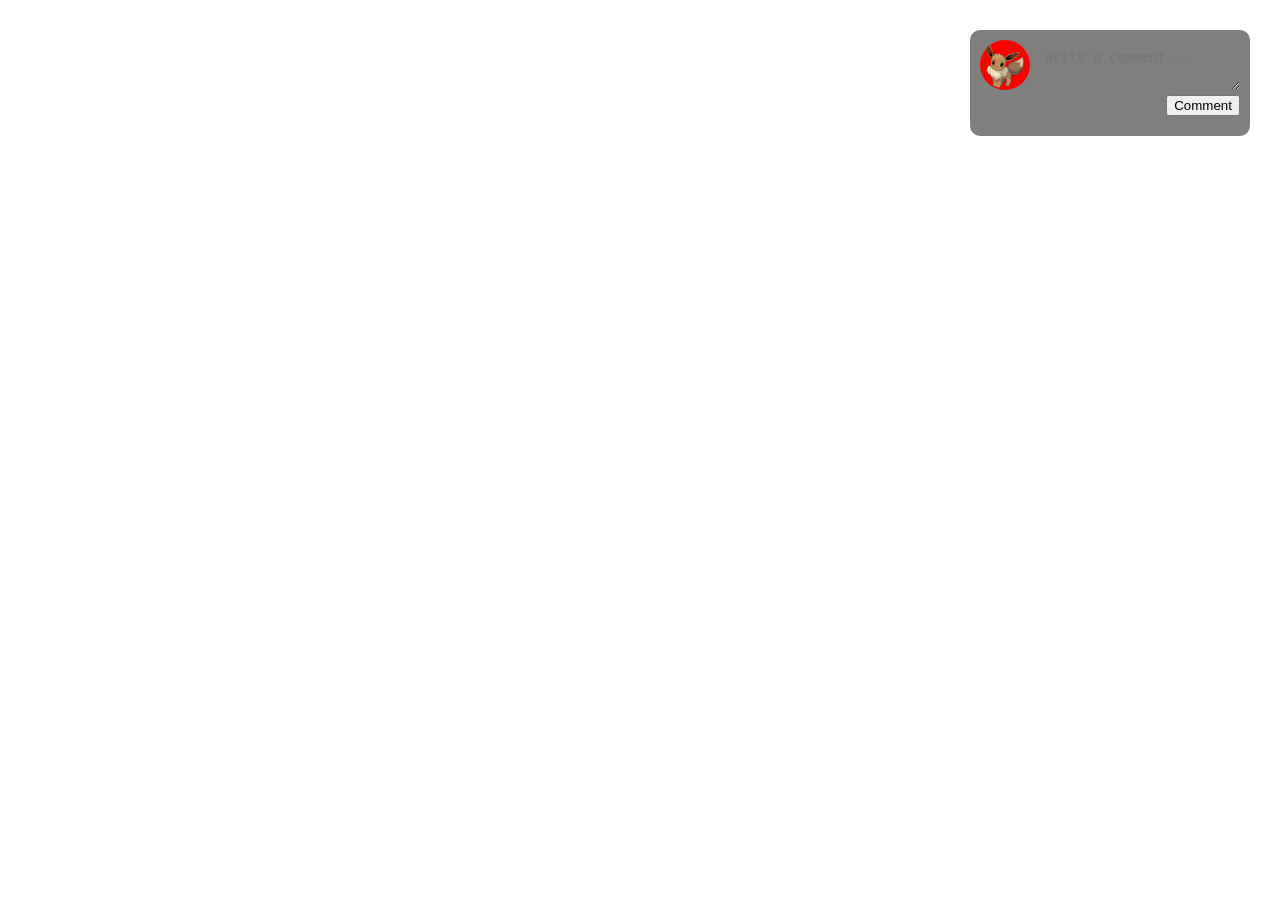
==== Sample-Frontend/index.html @ d156b5cd "Submit form data as a Nostr event" ====
<html>
  <head>
    <meta charset="utf-8" />
    <link rel="stylesheet" href="default.css" media="all" />
    <title>Toastr</title>
    <script src="nostr.bundle.js"></script>
  </head>
  <body>
    <div class="toastr-container">
      <div class="toasts">
      </div>

      <div class="toast-new">
        <header>
          <img class="avatar" src="133.png" />
          <form action="https://toastr.tylerfreedman.com/toasts" method="POST" class="toast-new-form" autocomplete="off">
            <input type="hidden" name="domain" value="" />
            <input type="hidden" name="url" value="" />
            <input type="hidden" name="username" value="Eevee" />
            <input type="hidden" name="avatar_url" value="133.png" />
            <input type="hidden" name="likes" value="0" />
            <input type="hidden" name="zaps" value="0" />
            <input type="hidden" name="replies" value="0" />
            <input type="hidden" name="reposts" value="0" />

            <textarea type="text" name="message" placeholder="Write a comment..."></textarea>
            <button type="submit">Comment</submit>
          </form>
        </header>
      </div>

    </div>

    <script>

      function toast(parentSelector, data) {
        const div = document.createElement('div');

        var epoch_timestamp = new Date(0);
        epoch_timestamp.setUTCSeconds(data.timestamp);

        div.innerHTML = `
          <div class="toast">
            <header>
              <img class="avatar" src="${data.avatar_url}" />
              <div>
                <div class="username">${data.username}</div>
                <span class="timestamp"><time datetime="${epoch_timestamp}">Posted on ${epoch_timestamp.toLocaleDateString()}</time></span>
              </div>

            </header>
            <span class="caption">${data.message}</span>
            <footer>
              <span class="replies">
                <a href="#"><img class="reply" /> ${data.replies}</a>
              </span>
              <span class="zaps">
                <a class="zap" href="#"><img class="zap" /> ${data.zaps}</a>
              </span>
              <span class="likes">
                <a class="like" href="#"><img class="like" /> ${data.likes}</a>
              </span>
              <span class="reposts">
                <a class="repost" href="#"><img class="repost" /> ${data.reposts}</a>
              </span>
            </footer>
          </div>
        `

        const parentNode = document.querySelector(parentSelector);
        parentNode.appendChild(div)
      }

      let sk = window.NostrTools.generateSecretKey() // `sk` is a Uint8Array
      let pk = window.NostrTools.getPublicKey(sk) // `pk` is a hex string

      //let isGood = window.NostrTools.verifyEvent(event);

      let url = 'https://toastr.tylerfreedman.com/toasts';
      fetch(url)
      .then(res => res.json())
      .then(out =>
        out.forEach((element) => 
          toast('.toasts', {username: element.username, message: element.message, avatar_url: element.avatar_url, timestamp: element.timestamp, replies: element.replies, zaps: element.zaps, likes: element.likes, reposts: element.reposts})
        )
      )
      .catch(err => console.log(err));

      document.addEventListener('DOMContentLoaded', function() {
        document.querySelector('.toast-new-form').addEventListener('submit', function (event) {
          var data = this;

          var note = window.NostrTools.finalizeEvent({
            kind: 1,
            created_at: Math.floor(Date.now() / 1000),
            tags: [],
            content: data.message.value,
          }, sk)

          var formdata = new FormData(data);
          formdata.append('note', JSON.stringify(note));

          var element = Object.fromEntries(new FormData(data))
          fetch(data.getAttribute('action'), {
            method: data.getAttribute('method'),
            body: formdata
          }).then(res=>res.json())
          .then(out => {
              data.reset();
              toast('.toasts', {username: element.username, message: element.message, avatar_url: element.avatar_url, timestamp: Date.now() / 1000, replies: element.replies, zaps: element.zaps, likes: element.likes, reposts: element.reposts})
            }
          );
          event.preventDefault();
        });
      });
    </script>
  </body>
</html>
---- Sample-Frontend/default.css ----
.toastr-container {
  position: absolute;
  right: 0;
  top: 0;
  width: 300px;
  margin-right: 20px;
  margin-top: 20px;
  overflow: none;
  font-family: 'Netto OT';

  .toast, .toast-new {
    background: rgba(0,0,0,0.5);
    color: #FFF;
    border-radius: 10px;
    padding: 10px;
    margin: 10px;

    form {
      width: 100%;
      clear: both;
      margin-bottom: 0;

      textarea {
        resize: vertical;
        width: 100%;
        height: auto;
        overflow: hidden;
        max-width: 100%;
        border: none;
        padding: 10px;
        background: rgba(0,0,0,0);
        border-radius: 10px;
        color: #FFF;
      }

      button {
        float: right;
        margin-top: 5px;
      }
    }

    header {
      display: flex;
      margin-bottom: 10px;

      .username {
        font-weight: bold;
        margin-top: 5px;
      }

      img.avatar {
        background: #F00;
        width: 50px;
        border-radius: 50px;
        height: 50px;
        margin-right: 5px;
      }
    }

    footer {
      display: flex;
      flex-direction: row;
      border-top: 1px solid #CCC;
      margin-top: 10px;
      text-align: center;

      a {color: #FFF; text-decoration: none}

      span {
        margin-top: 3px;
        flex: 1;
        width: 0;
      }

      img {width: 15px; height: 15px; margin-top: 7px}
      img:hover {text-decoration: underline}

      span.likes {
        img.like {content: url('like.svg')}
      }

      span.zaps {
        img.zap {content: url('zap.svg')}
      }

      span.replies {
        img.reply {content: url('reply.svg')}
        
      }

      span.reposts {
        img.repost {content: url('repost.svg')}
      }
    }
  }
}
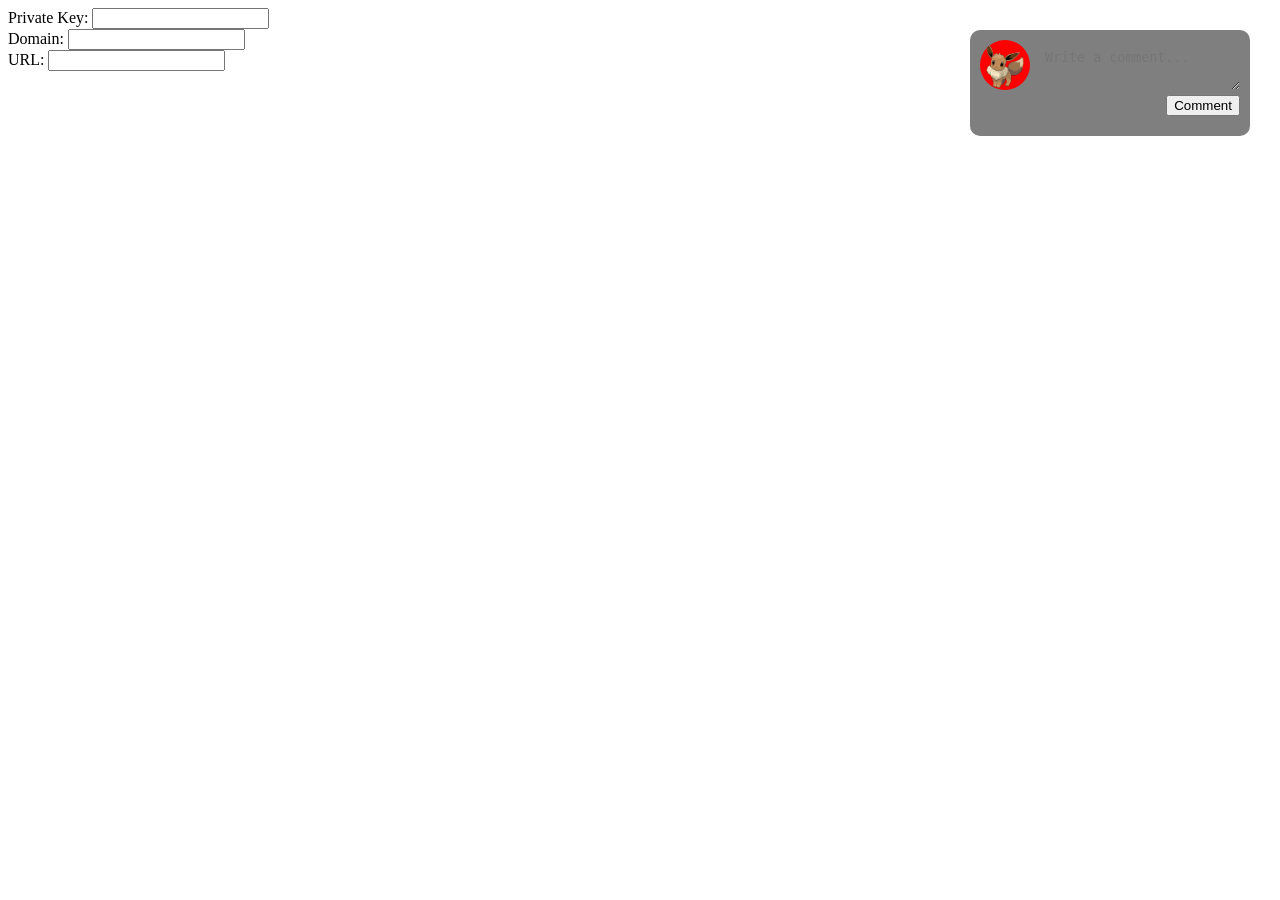
==== commit 5f59211f: "Generate valid nostr notes, persist keys across page loads, and pull in kind 0 events when parsing n" ====
--- a/Sample-Frontend/index.html
+++ b/Sample-Frontend/index.html
@@ -6,6 +6,14 @@
     <script src="nostr.bundle.js"></script>
   </head>
   <body>
+    <div id="debugger">
+      <form autocomplete="on">
+        Private Key: <input name="privkey" /><br />
+        Domain: <input name="domain" /><br />
+        URL: <input name="url" /><br />
+      </form>
+    </div>
+
     <div class="toastr-container">
       <div class="toasts">
       </div>
@@ -28,7 +36,6 @@
           </form>
         </header>
       </div>
-
     </div>
 
     <script>
@@ -71,31 +78,71 @@
         parentNode.appendChild(div)
       }
 
-      let sk = window.NostrTools.generateSecretKey() // `sk` is a Uint8Array
-      let pk = window.NostrTools.getPublicKey(sk) // `pk` is a hex string
+      var sk;
+      var pk;
 
-      //let isGood = window.NostrTools.verifyEvent(event);
+      if  (sk === null) {
+        document.querySelector('#debugger input[name="privkey"]').value = window.NostrTools.generateSecretKey().toString();
+        localStorage.setItem("privkey", document.querySelector('#debugger input[name="privkey"]').value);
+        sk = Uint8Array.from(localStorage.getItem('privkey').split(',').map(x=>parseInt(x,10)));
+      } else {
+        sk = Uint8Array.from(localStorage.getItem('privkey').split(',').map(x=>parseInt(x,10)));
+        document.querySelector('#debugger input[name="privkey"]').value = localStorage.getItem('privkey');
+      }
 
-      let url = 'https://toastr.tylerfreedman.com/toasts';
-      fetch(url)
-      .then(res => res.json())
-      .then(out =>
-        out.forEach((element) => 
-          toast('.toasts', {username: element.username, message: element.message, avatar_url: element.avatar_url, timestamp: element.timestamp, replies: element.replies, zaps: element.zaps, likes: element.likes, reposts: element.reposts})
-        )
-      )
-      .catch(err => console.log(err));
+      document.querySelector('#debugger input[name="privkey"]').addEventListener("change", function() {
+        pk = window.NostrTools.getPublicKey(sk) // `pk` is a hex string
+      });
+
+      fetch('https://toastr.tylerfreedman.com/toasts')
+        .then(res => res.json())
+        .then(out =>
+          out.forEach((element) => {
+            console.log(element);
+
+            if (element.note && element.note.length > 0) {
+              var note = JSON.parse(element.note);
+              if (window.NostrTools.verifyEvent(note, note.pubkey)) {
+                // Fetch the username/avatar of the person who posted it
+                fetch('https://toastr.tylerfreedman.com/user/' + note.pubkey).then(res => res.json())
+                  .then(u => {
+                    if (u && u.pubkey && u.content && window.NostrTools.verifyEvent(u, u.pubkey)) {
+                      var user = JSON.parse(u.content);
+                      // Use the display name and profile picture from the kind 0 event we just parsed
+                      console.log("Toasting (nostr + kind0): " + note.content);
+                      toast('.toasts', { username: user.display_name, message: note.content, avatar_url: user.picture, timestamp: note.created_at, replies: element.replies, zaps: element.zaps, likes: element.likes, reposts: element.reposts })
+                    } else {
+                      // There is no kind 0 event for us to parse
+                      console.log("Toasting (nostr only): " + note.content);
+                      toast('.toasts', { username: 'Unknown', message: note.content, avatar_url: '201.png', timestamp: note.created_at, replies: element.replies, zaps: element.zaps, likes: element.likes, reposts: element.reposts })
+                   }
+                  })
+                  .catch(err => console.log(err));
+              } else {
+                console.log('Not a valid nostr event');
+              }
+            }
+            else if (element.message && element.message.length > 0) {
+              console.log("Toasting (legacy):" + element.message);
+              toast('.toasts', { username: element.username, message: element.message, avatar_url: element.avatar_url, timestamp: element.timestamp, replies: element.replies, zaps: element.zaps, likes: element.likes, reposts: element.reposts })
+            }
+          }
+        ))
+        .catch (err => console.log(err));
 
       document.addEventListener('DOMContentLoaded', function() {
         document.querySelector('.toast-new-form').addEventListener('submit', function (event) {
           var data = this;
+          data.url.value = window.location.href;
 
           var note = window.NostrTools.finalizeEvent({
             kind: 1,
             created_at: Math.floor(Date.now() / 1000),
-            tags: [],
+            tags: [['r', data.url.value]],
             content: data.message.value,
           }, sk)
+
+         console.log(note);
 
           var formdata = new FormData(data);
           formdata.append('note', JSON.stringify(note));
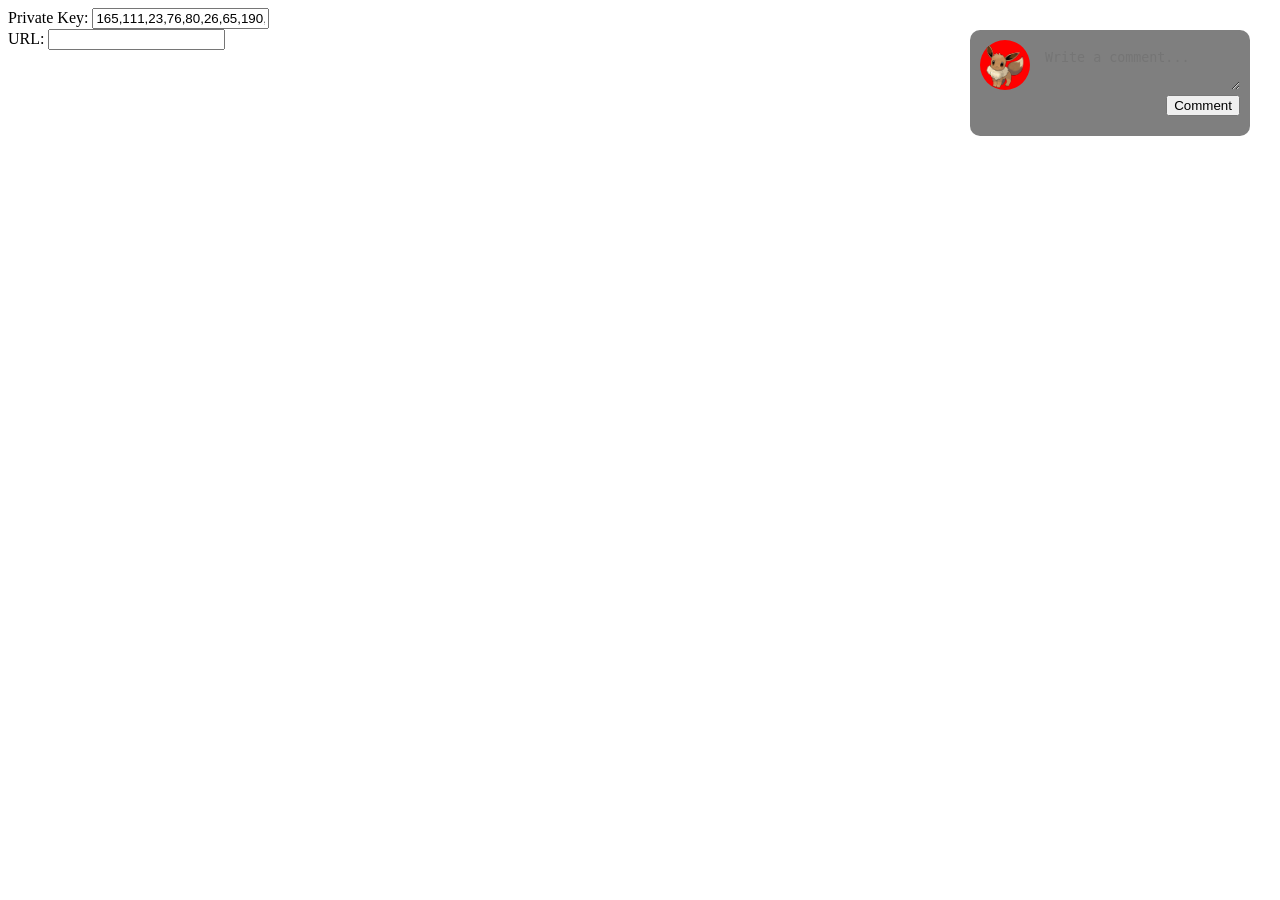
==== commit 41efac8d: "Switched format to Nostr, allow user-submitted private keys" ====
--- a/Sample-Frontend/index.html
+++ b/Sample-Frontend/index.html
@@ -9,7 +9,6 @@
     <div id="debugger">
       <form autocomplete="on">
         Private Key: <input name="privkey" /><br />
-        Domain: <input name="domain" /><br />
         URL: <input name="url" /><br />
       </form>
     </div>
@@ -78,7 +77,7 @@
         parentNode.appendChild(div)
       }
 
-      var sk;
+      var sk = localStorage.getItem('privkey');
       var pk;
 
       if  (sk === null) {
@@ -103,28 +102,33 @@
             if (element.note && element.note.length > 0) {
               var note = JSON.parse(element.note);
               if (window.NostrTools.verifyEvent(note, note.pubkey)) {
-                // Fetch the username/avatar of the person who posted it
-                fetch('https://toastr.tylerfreedman.com/user/' + note.pubkey).then(res => res.json())
-                  .then(u => {
-                    if (u && u.pubkey && u.content && window.NostrTools.verifyEvent(u, u.pubkey)) {
-                      var user = JSON.parse(u.content);
-                      // Use the display name and profile picture from the kind 0 event we just parsed
-                      console.log("Toasting (nostr + kind0): " + note.content);
-                      toast('.toasts', { username: user.display_name, message: note.content, avatar_url: user.picture, timestamp: note.created_at, replies: element.replies, zaps: element.zaps, likes: element.likes, reposts: element.reposts })
-                    } else {
-                      // There is no kind 0 event for us to parse
-                      console.log("Toasting (nostr only): " + note.content);
-                      toast('.toasts', { username: 'Unknown', message: note.content, avatar_url: '201.png', timestamp: note.created_at, replies: element.replies, zaps: element.zaps, likes: element.likes, reposts: element.reposts })
-                   }
-                  })
-                  .catch(err => console.log(err));
+                // Fetch the username/avatar of the person who posted it, if it isn't cached
+
+                const request = new XMLHttpRequest();
+                request.open("GET", 'https://toastr.tylerfreedman.com/user/' + note.pubkey, false); // `false` makes the request synchronous
+                request.send(null);
+
+                if (request.status === 200) {
+                  var u = JSON.parse(request.responseText);
+                  console.log(u);
+                  if (u && u.pubkey && u.content && window.NostrTools.verifyEvent(u, u.pubkey)) {
+                    var user = JSON.parse(u.content);
+                    // Use the display name and profile picture from the kind 0 event we just parsed
+                    console.log("Toasting (nostr + kind0): " + note.content);
+                    toast('.toasts', { username: user.display_name + ' (nostr)', message: note.content, avatar_url: user.picture, timestamp: note.created_at, replies: element.replies, zaps: element.zaps, likes: element.likes, reposts: element.reposts })
+                  }
+                } else if (request.status === 404) {
+                  // There is no kind 0 event for us to parse
+                  console.log("Toasting (nostr only): " + note.content);
+                  toast('.toasts', { username: 'Unknown (nostr)', message: note.content, avatar_url: '201.png', timestamp: note.created_at, replies: element.replies, zaps: element.zaps, likes: element.likes, reposts: element.reposts })
+                }
               } else {
                 console.log('Not a valid nostr event');
               }
             }
             else if (element.message && element.message.length > 0) {
               console.log("Toasting (legacy):" + element.message);
-              toast('.toasts', { username: element.username, message: element.message, avatar_url: element.avatar_url, timestamp: element.timestamp, replies: element.replies, zaps: element.zaps, likes: element.likes, reposts: element.reposts })
+              toast('.toasts', { username: element.username + ' (legacy)', message: element.message, avatar_url: element.avatar_url, timestamp: element.timestamp, replies: element.replies, zaps: element.zaps, likes: element.likes, reposts: element.reposts })
             }
           }
         ))
@@ -133,7 +137,7 @@
       document.addEventListener('DOMContentLoaded', function() {
         document.querySelector('.toast-new-form').addEventListener('submit', function (event) {
           var data = this;
-          data.url.value = window.location.href;
+          data.url.value = document.querySelector('#debugger input[name="url"]').value || window.location.href;
 
           var note = window.NostrTools.finalizeEvent({
             kind: 1,
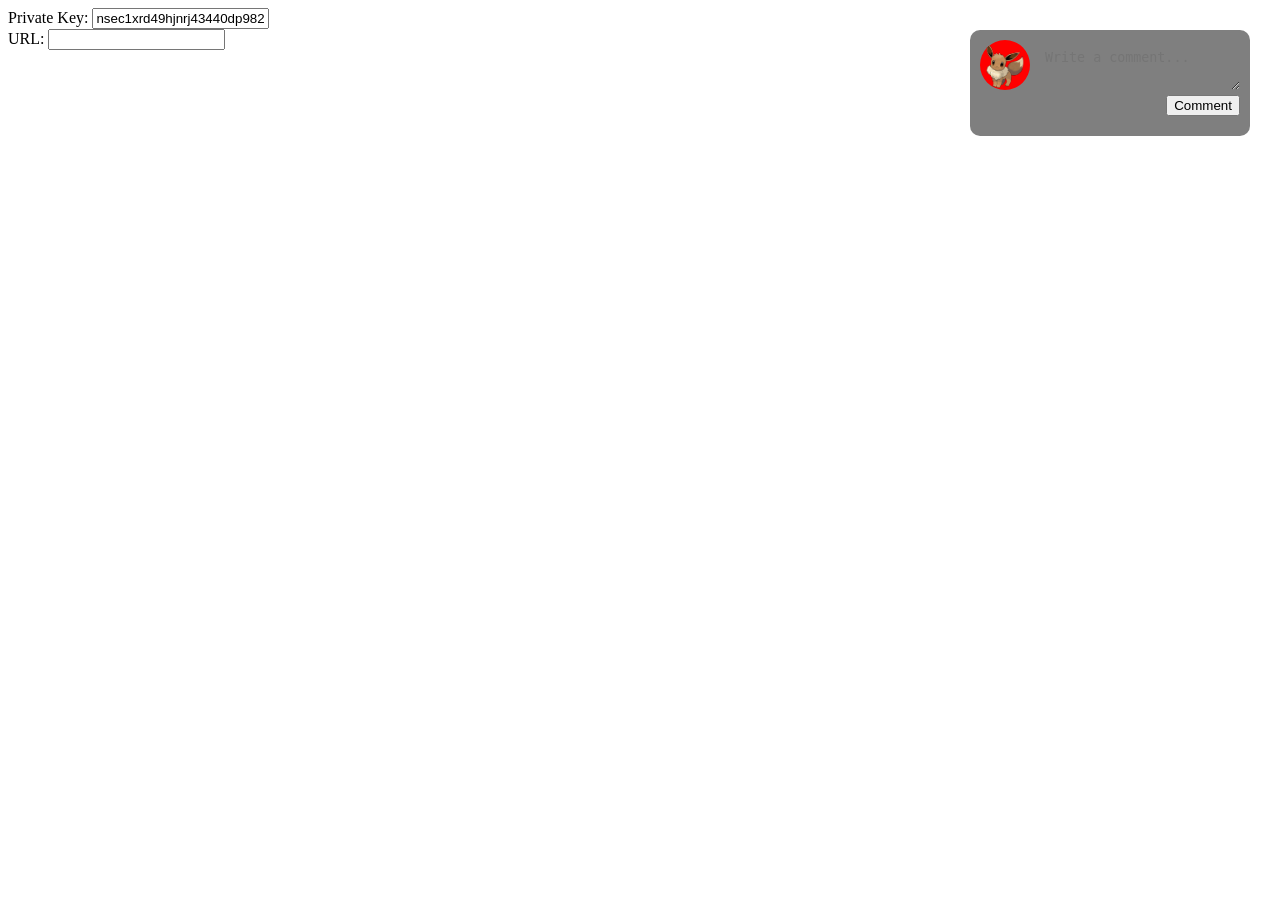
==== commit 27a517af: "Switched to nsec format instead of byte array" ====
--- a/Sample-Frontend/index.html
+++ b/Sample-Frontend/index.html
@@ -81,11 +81,11 @@
       var pk;
 
       if  (sk === null) {
-        document.querySelector('#debugger input[name="privkey"]').value = window.NostrTools.generateSecretKey().toString();
+        document.querySelector('#debugger input[name="privkey"]').value = window.NostrTools.nip19.nsecEncode(window.NostrTools.generateSecretKey());
         localStorage.setItem("privkey", document.querySelector('#debugger input[name="privkey"]').value);
-        sk = Uint8Array.from(localStorage.getItem('privkey').split(',').map(x=>parseInt(x,10)));
+        sk = Uint8Array.from(window.NostrTools.nip19.decode(localStorage.getItem('privkey')).data);
       } else {
-        sk = Uint8Array.from(localStorage.getItem('privkey').split(',').map(x=>parseInt(x,10)));
+        sk = Uint8Array.from(window.NostrTools.nip19.decode(localStorage.getItem('privkey')).data);
         document.querySelector('#debugger input[name="privkey"]').value = localStorage.getItem('privkey');
       }
 
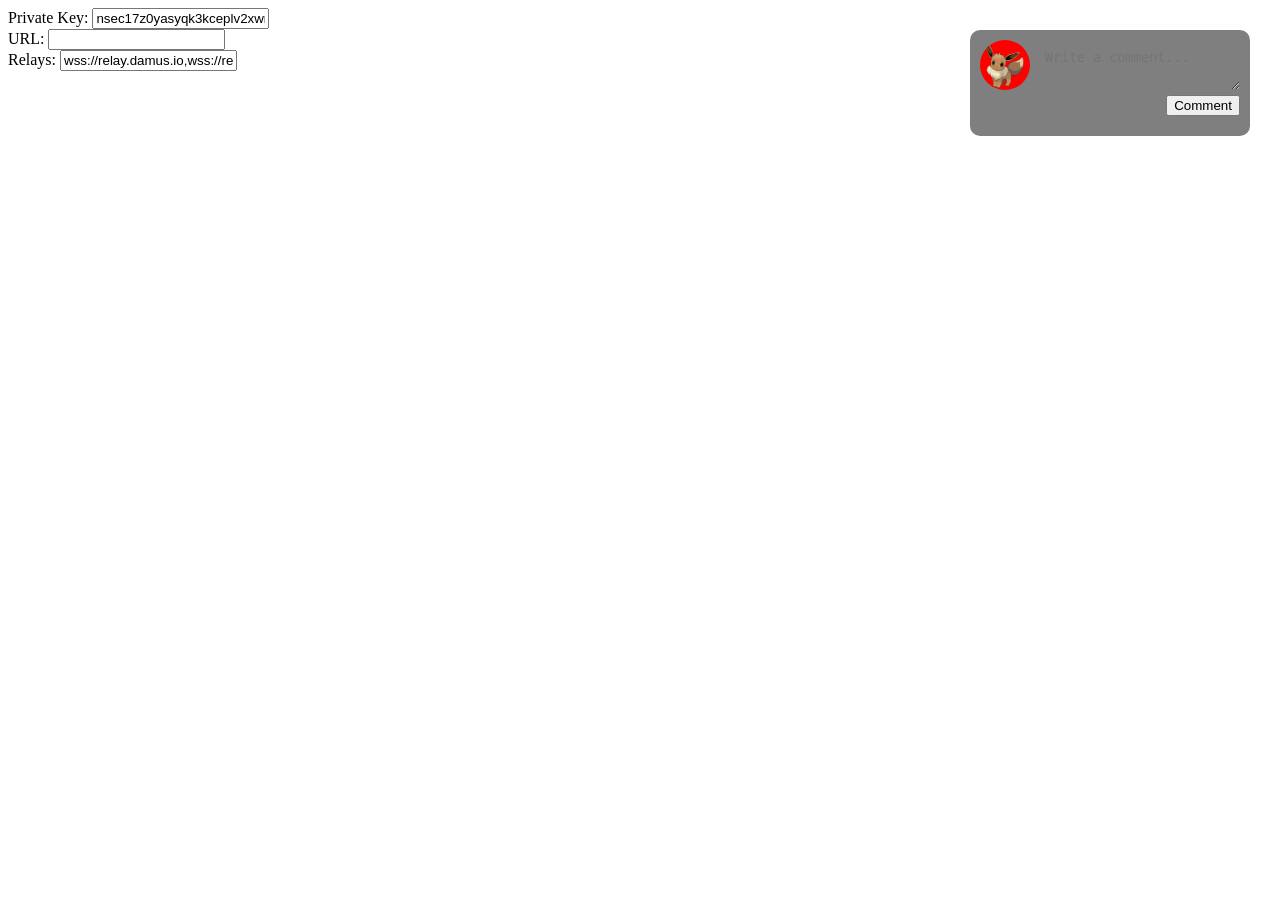
==== commit 46c33a48: "Load relays from window.nostr or from text box" ====
--- a/Sample-Frontend/index.html
+++ b/Sample-Frontend/index.html
@@ -10,6 +10,7 @@
       <form autocomplete="on">
         Private Key: <input name="privkey" /><br />
         URL: <input name="url" /><br />
+        Relays: <input name="relays" />
       </form>
     </div>
 
@@ -93,6 +94,19 @@
         pk = window.NostrTools.getPublicKey(sk) // `pk` is a hex string
       });
 
+      var default_relays;
+      if (typeof window.nostr !== 'undefined') {
+        // Detected NIP-07 support
+        default_relays = window.nostr.getRelays();
+      } else {
+        default_relays = ["wss://relay.damus.io", "wss://relay.primal.net", "wss://nos.lol", "wss://relay.snort.social"];
+      }
+      document.querySelector('#debugger input[name="relays"]').value = default_relays;
+
+      document.querySelector('#debugger input[name="relays"]').addEventListener("change", function() {
+        default_relays = document.querySelector('#debugger input[name="relays"]').value.split(',');
+      });
+
       fetch('https://toastr.tylerfreedman.com/toasts')
         .then(res => res.json())
         .then(out =>
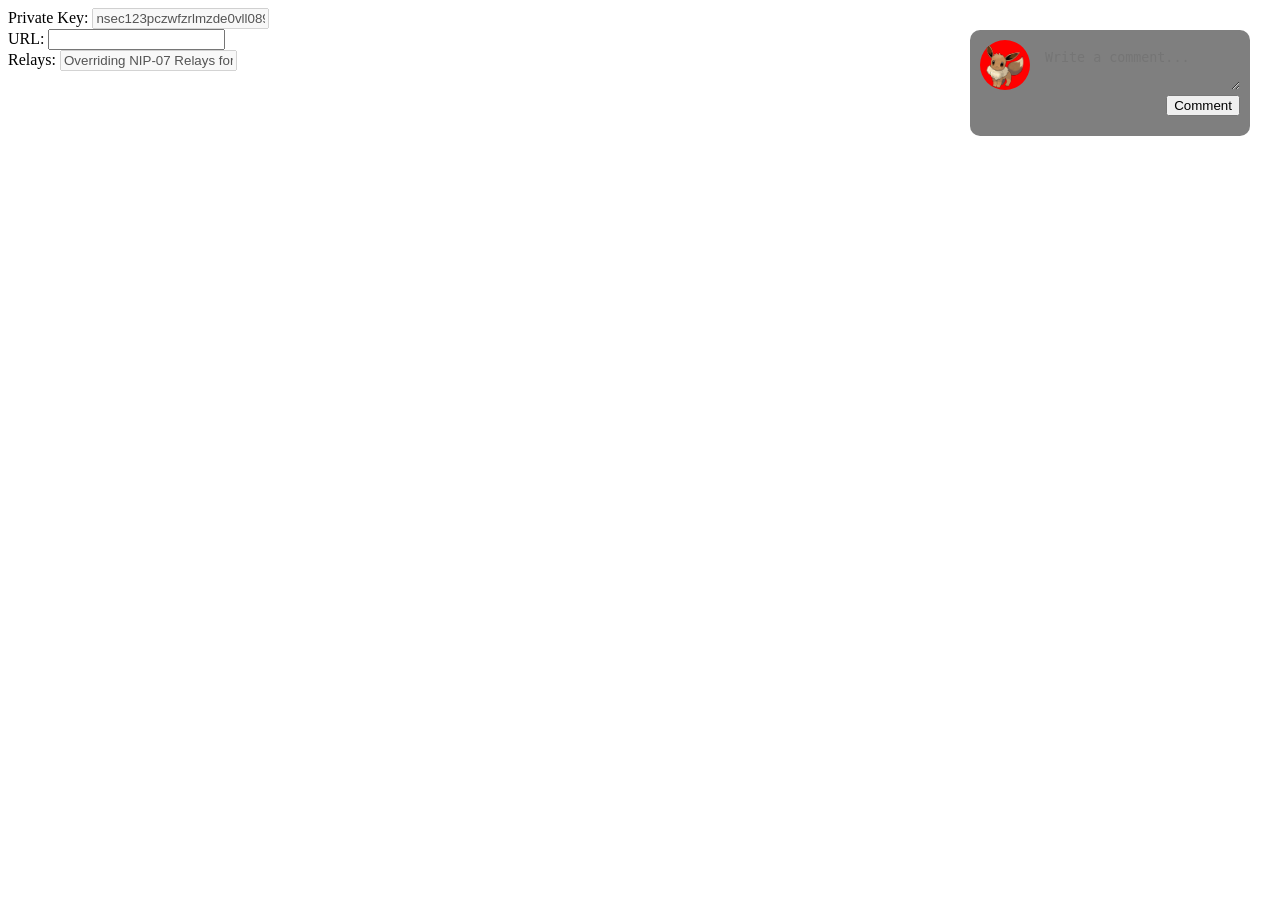
==== commit 171f129a: "Only toasts are now loaded from relays" ====
--- a/Sample-Frontend/index.html
+++ b/Sample-Frontend/index.html
@@ -21,7 +21,7 @@
       <div class="toast-new">
         <header>
           <img class="avatar" src="133.png" />
-          <form action="https://toastr.tylerfreedman.com/toasts" method="POST" class="toast-new-form" autocomplete="off">
+          <form action="" method="POST" class="toast-new-form" autocomplete="off">
             <input type="hidden" name="domain" value="" />
             <input type="hidden" name="url" value="" />
             <input type="hidden" name="username" value="Eevee" />
@@ -32,152 +32,12 @@
             <input type="hidden" name="reposts" value="0" />
 
             <textarea type="text" name="message" placeholder="Write a comment..."></textarea>
-            <button type="submit">Comment</submit>
+            <button type="submit">Comment</button>
           </form>
         </header>
       </div>
     </div>
 
-    <script>
-
-      function toast(parentSelector, data) {
-        const div = document.createElement('div');
-
-        var epoch_timestamp = new Date(0);
-        epoch_timestamp.setUTCSeconds(data.timestamp);
-
-        div.innerHTML = `
-          <div class="toast">
-            <header>
-              <img class="avatar" src="${data.avatar_url}" />
-              <div>
-                <div class="username">${data.username}</div>
-                <span class="timestamp"><time datetime="${epoch_timestamp}">Posted on ${epoch_timestamp.toLocaleDateString()}</time></span>
-              </div>
-
-            </header>
-            <span class="caption">${data.message}</span>
-            <footer>
-              <span class="replies">
-                <a href="#"><img class="reply" /> ${data.replies}</a>
-              </span>
-              <span class="zaps">
-                <a class="zap" href="#"><img class="zap" /> ${data.zaps}</a>
-              </span>
-              <span class="likes">
-                <a class="like" href="#"><img class="like" /> ${data.likes}</a>
-              </span>
-              <span class="reposts">
-                <a class="repost" href="#"><img class="repost" /> ${data.reposts}</a>
-              </span>
-            </footer>
-          </div>
-        `
-
-        const parentNode = document.querySelector(parentSelector);
-        parentNode.appendChild(div)
-      }
-
-      var sk = localStorage.getItem('privkey');
-      var pk;
-
-      if  (sk === null) {
-        document.querySelector('#debugger input[name="privkey"]').value = window.NostrTools.nip19.nsecEncode(window.NostrTools.generateSecretKey());
-        localStorage.setItem("privkey", document.querySelector('#debugger input[name="privkey"]').value);
-        sk = Uint8Array.from(window.NostrTools.nip19.decode(localStorage.getItem('privkey')).data);
-      } else {
-        sk = Uint8Array.from(window.NostrTools.nip19.decode(localStorage.getItem('privkey')).data);
-        document.querySelector('#debugger input[name="privkey"]').value = localStorage.getItem('privkey');
-      }
-
-      document.querySelector('#debugger input[name="privkey"]').addEventListener("change", function() {
-        pk = window.NostrTools.getPublicKey(sk) // `pk` is a hex string
-      });
-
-      var default_relays;
-      if (typeof window.nostr !== 'undefined') {
-        // Detected NIP-07 support
-        default_relays = window.nostr.getRelays();
-      } else {
-        default_relays = ["wss://relay.damus.io", "wss://relay.primal.net", "wss://nos.lol", "wss://relay.snort.social"];
-      }
-      document.querySelector('#debugger input[name="relays"]').value = default_relays;
-
-      document.querySelector('#debugger input[name="relays"]').addEventListener("change", function() {
-        default_relays = document.querySelector('#debugger input[name="relays"]').value.split(',');
-      });
-
-      fetch('https://toastr.tylerfreedman.com/toasts')
-        .then(res => res.json())
-        .then(out =>
-          out.forEach((element) => {
-            console.log(element);
-
-            if (element.note && element.note.length > 0) {
-              var note = JSON.parse(element.note);
-              if (window.NostrTools.verifyEvent(note, note.pubkey)) {
-                // Fetch the username/avatar of the person who posted it, if it isn't cached
-
-                const request = new XMLHttpRequest();
-                request.open("GET", 'https://toastr.tylerfreedman.com/user/' + note.pubkey, false); // `false` makes the request synchronous
-                request.send(null);
-
-                if (request.status === 200) {
-                  var u = JSON.parse(request.responseText);
-                  console.log(u);
-                  if (u && u.pubkey && u.content && window.NostrTools.verifyEvent(u, u.pubkey)) {
-                    var user = JSON.parse(u.content);
-                    // Use the display name and profile picture from the kind 0 event we just parsed
-                    console.log("Toasting (nostr + kind0): " + note.content);
-                    toast('.toasts', { username: user.display_name + ' (nostr)', message: note.content, avatar_url: user.picture, timestamp: note.created_at, replies: element.replies, zaps: element.zaps, likes: element.likes, reposts: element.reposts })
-                  }
-                } else if (request.status === 404) {
-                  // There is no kind 0 event for us to parse
-                  console.log("Toasting (nostr only): " + note.content);
-                  toast('.toasts', { username: 'Unknown (nostr)', message: note.content, avatar_url: '201.png', timestamp: note.created_at, replies: element.replies, zaps: element.zaps, likes: element.likes, reposts: element.reposts })
-                }
-              } else {
-                console.log('Not a valid nostr event');
-              }
-            }
-            else if (element.message && element.message.length > 0) {
-              console.log("Toasting (legacy):" + element.message);
-              toast('.toasts', { username: element.username + ' (legacy)', message: element.message, avatar_url: element.avatar_url, timestamp: element.timestamp, replies: element.replies, zaps: element.zaps, likes: element.likes, reposts: element.reposts })
-            }
-          }
-        ))
-        .catch (err => console.log(err));
-
-      document.addEventListener('DOMContentLoaded', function() {
-        document.querySelector('.toast-new-form').addEventListener('submit', function (event) {
-          var data = this;
-          data.url.value = document.querySelector('#debugger input[name="url"]').value || window.location.href;
-
-          var note = window.NostrTools.finalizeEvent({
-            kind: 1,
-            created_at: Math.floor(Date.now() / 1000),
-            tags: [['r', data.url.value]],
-            content: data.message.value,
-          }, sk)
-
-         console.log(note);
-
-          var formdata = new FormData(data);
-          formdata.append('note', JSON.stringify(note));
-
-          var element = Object.fromEntries(new FormData(data))
-          fetch(data.getAttribute('action'), {
-            method: data.getAttribute('method'),
-            body: formdata
-          }).then(res=>res.json())
-          .then(out => {
-              data.reset();
-              toast('.toasts', {username: element.username, message: element.message, avatar_url: element.avatar_url, timestamp: Date.now() / 1000, replies: element.replies, zaps: element.zaps, likes: element.likes, reposts: element.reposts})
-            }
-          );
-          event.preventDefault();
-        });
-      });
-    </script>
+    <script src="script.js"></script>
   </body>
 </html>
